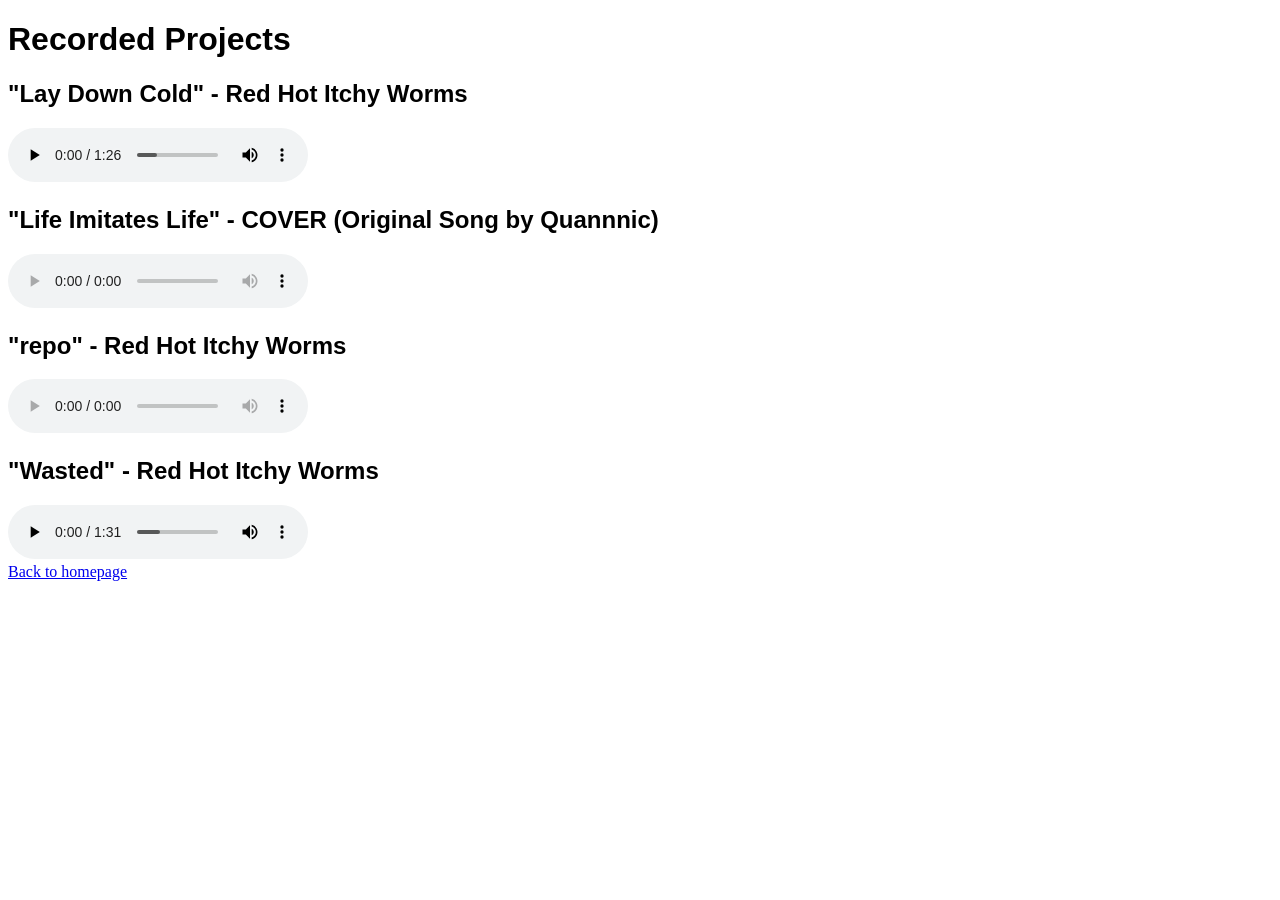
==== Portfolio.html @ fcafc3dc "Add files via upload" ====
<!DOCTYPE html>
<html>

<h1 style="font-family: Arial, sans-serif;">Recorded Projects</h1>

<h2 style="font-family: Arial, sans-serif;">"Lay Down Cold" - Red Hot Itchy Worms</h2>
 <audio controls>
      <source src="laydowncold.mp3" type="audio/mpeg">
      Your browser does not support the audio element.
    </audio>

<h2 style="font-family: Arial, sans-serif;">"Life Imitates Life" - COVER (Original Song by Quannnic)</h2>
 <audio controls>
      <source src="lifeimitateslifecover.mp3" type="audio/mpeg">
      Your browser does not support the audio element.
    </audio>

<h2 style="font-family: Arial, sans-serif;">"repo" - Red Hot Itchy Worms</h2>
 <audio controls>
      <source src="repo.mp3" type="audio/mpeg">
      Your browser does not support the audio element.
    </audio>

<h2 style="font-family: Arial, sans-serif;">"Wasted" - Red Hot Itchy Worms</h2>
 <audio controls>
      <source src="wasted.mp3" type="audio/mpeg">
      Your browser does not support the audio element.
    </audio>

<br>
<a href="Homepage.html">Back to homepage</a>

</html>
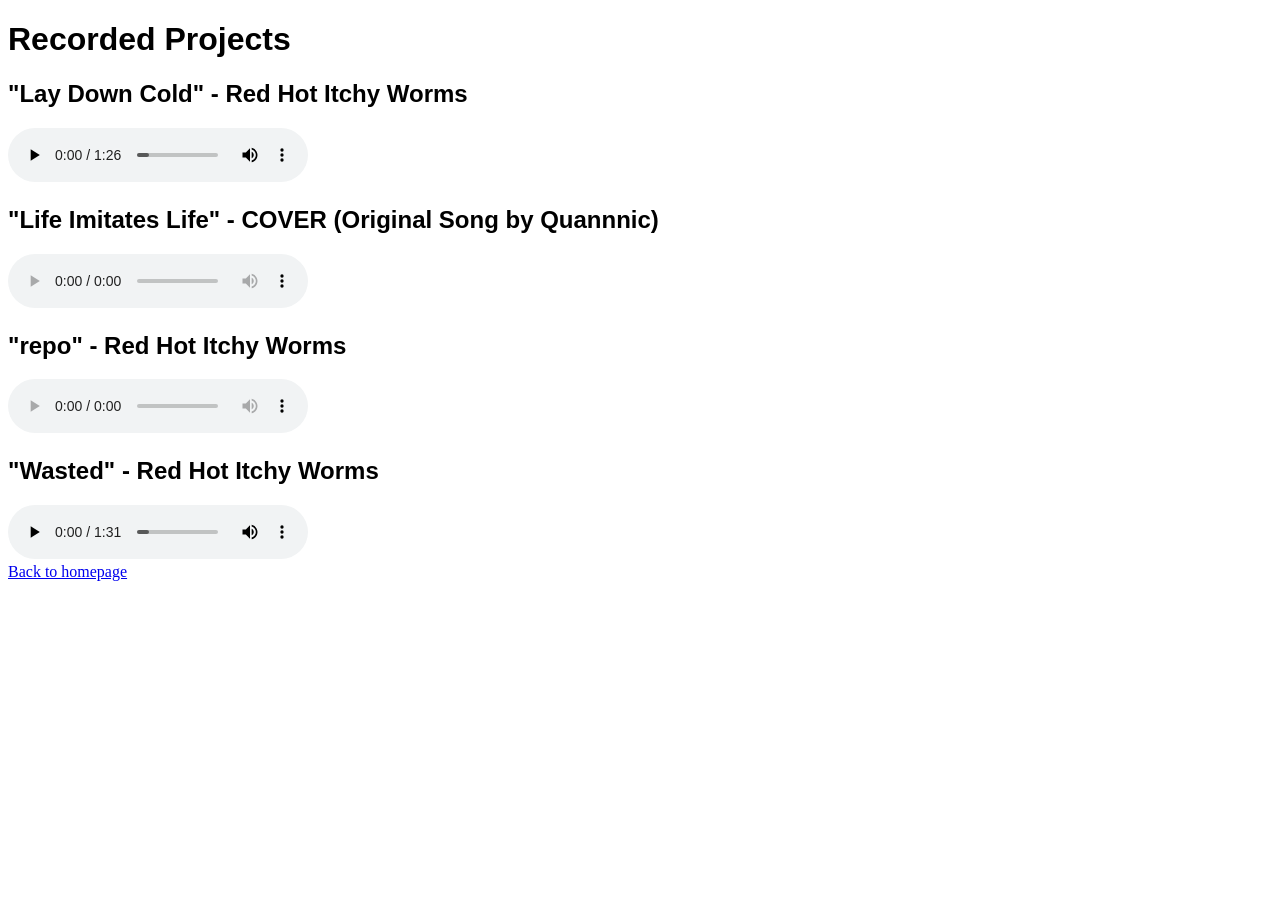
==== commit 59d0bdcc: "Update Portfolio.html" ====
--- a/Portfolio.html
+++ b/Portfolio.html
@@ -28,6 +28,7 @@
     </audio>
 
 <br>
-<a href="Homepage.html">Back to homepage</a>
+<a href="index.html">Back to homepage</a>
 
-</html>+
+</html>
